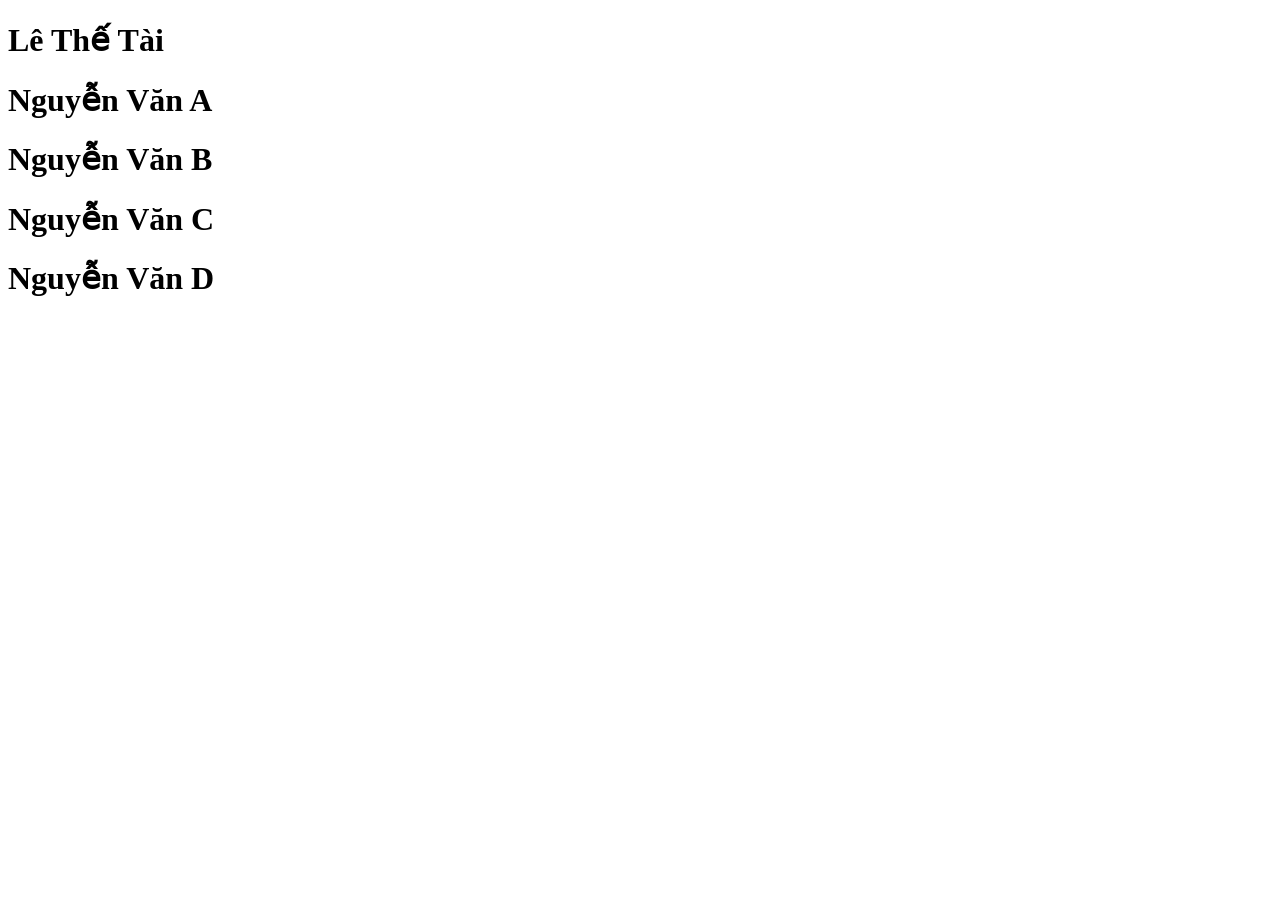
==== Lab01/ex2/identifiers.html @ 80cc3607 "add Lab01" ====
<!DOCTYPE html>
<html lang="en">
<head>
    <meta charset="UTF-8">
    <meta http-equiv="X-UA-Compatible" content="IE=edge">
    <meta name="viewport" content="width=device-width, initial-scale=1.0">
    <title>Document</title>
</head>
<body>
    <h1 id="20184190">Lê Thế Tài</h1>
    <h1 id="20180000">Nguyễn Văn A</h1>
    <h1 id="20180001">Nguyễn Văn B</h1>
    <h1 id="20180002">Nguyễn Văn C</h1>
    <h1 id="20180003">Nguyễn Văn D</h1>
</body>
</html>
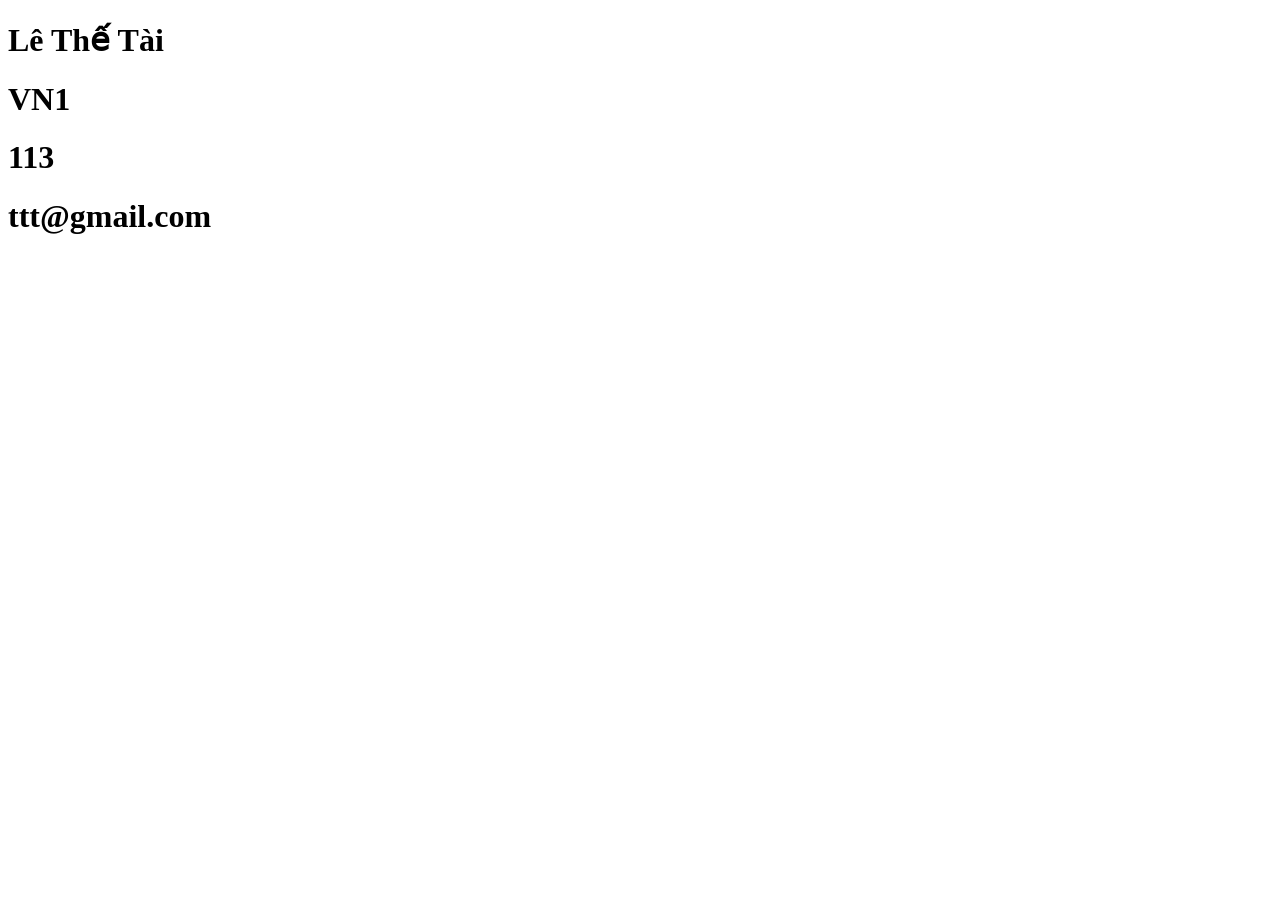
==== commit 7a04d0e4: "update" ====
--- a/Lab01/ex2/identifiers.html
+++ b/Lab01/ex2/identifiers.html
@@ -7,10 +7,9 @@
     <title>Document</title>
 </head>
 <body>
-    <h1 id="20184190">Lê Thế Tài</h1>
-    <h1 id="20180000">Nguyễn Văn A</h1>
-    <h1 id="20180001">Nguyễn Văn B</h1>
-    <h1 id="20180002">Nguyễn Văn C</h1>
-    <h1 id="20180003">Nguyễn Văn D</h1>
+    <h1 id="name">Lê Thế Tài</h1>
+    <h1 id="class">VN1<h1>
+    <h1 id="tel">113</h1>
+    <h1 id="email">ttt@gmail.com</h1>
 </body>
 </html>
